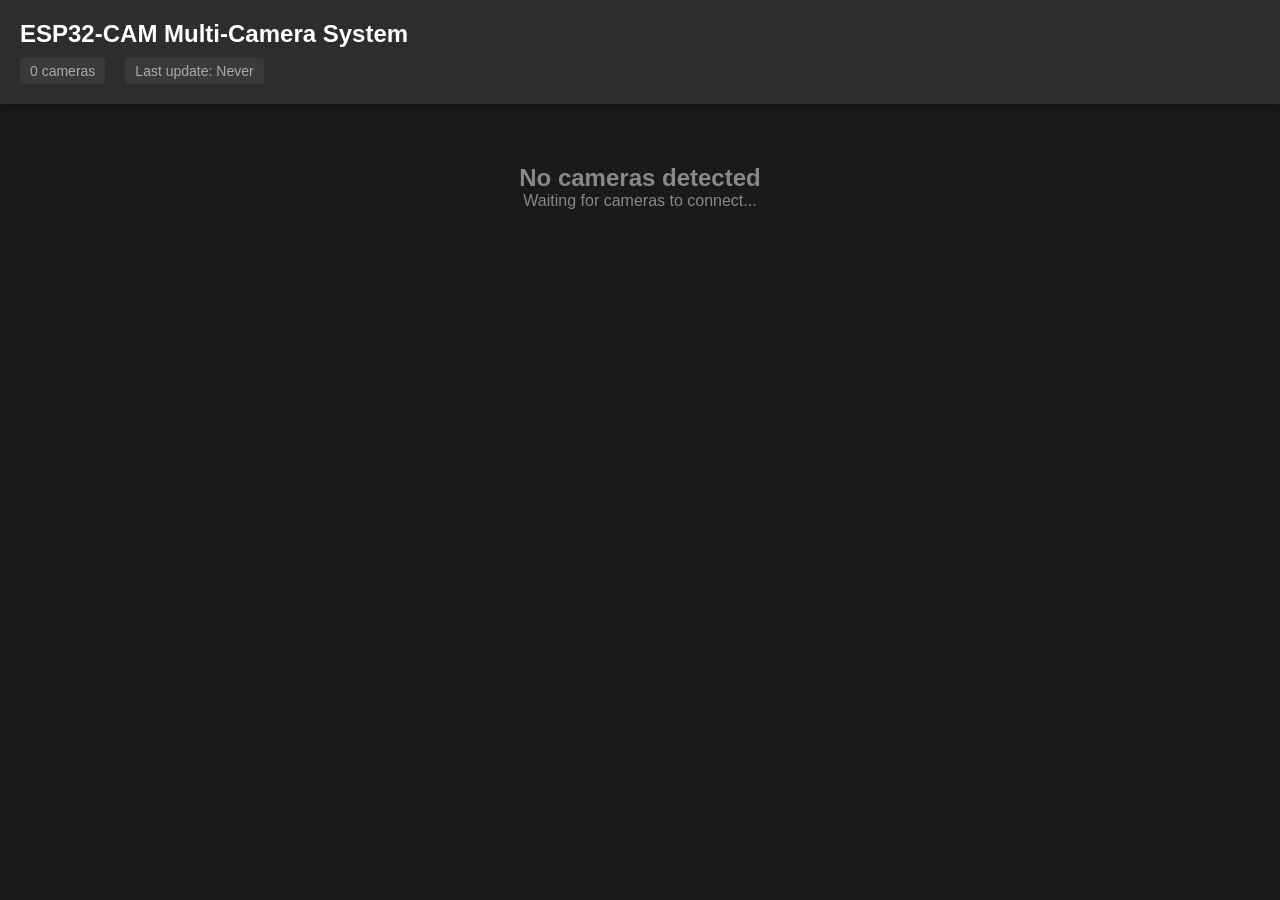
==== app/static/index.html @ 40287243 "init" ====
<!DOCTYPE html>
<html lang="en">
<head>
    <meta charset="UTF-8">
    <meta name="viewport" content="width=device-width, initial-scale=1.0">
    <title>ESP32-CAM Multi-Camera View</title>
    <link rel="stylesheet" href="style.css">
</head>
<body>
    <div class="header">
        <h1>ESP32-CAM Multi-Camera System</h1>
        <div class="stats">
            <span id="cameraCount">0 cameras</span>
            <span id="lastUpdate">Last update: Never</span>
        </div>
    </div>

    <div class="container" id="cameraGrid">
        <!-- Camera streams will be dynamically inserted here -->
    </div>

    <!-- Fullscreen Modal -->
    <div class="modal" id="fullscreenModal">
        <div class="modal-content">
            <button class="close-btn" id="closeModal">&times;</button>
            
            <div class="fullscreen-header">
                <h2 id="modalCameraTitle">Camera</h2>
                <div class="controls-group">
                    <select class="quality-select" id="modalQualitySelect" onchange="changeQualityModal(this.value)">
                        <option value="QVGA">QVGA (320x240)</option>
                        <option value="VGA">VGA (640x480)</option>
                        <option value="SVGA">SVGA (800x600)</option>
                        <option value="HD">HD (1280x720)</option>
                        <option value="XGA">XGA (1024x768)</option>
                        <option value="SXGA">SXGA (1280x1024)</option>
                    </select>
                    <div class="view-toggle">
                        <button id="viewStream" class="toggle-btn active">Live Stream</button>
                        <button id="viewImage" class="toggle-btn">Captured Image</button>
                    </div>
                </div>
            </div>

            <div class="media-container">
                <button class="nav-arrow nav-arrow-left" id="prevImage" title="Previous (←)">
                    <svg width="24" height="24" viewBox="0 0 24 24" fill="none" stroke="currentColor" stroke-width="2">
                        <polyline points="15 18 9 12 15 6"></polyline>
                    </svg>
                </button>
                <img id="fullscreenStream" src="" alt="Camera Stream">
                <button class="nav-arrow nav-arrow-right" id="nextImage" title="Next (→)">
                    <svg width="24" height="24" viewBox="0 0 24 24" fill="none" stroke="currentColor" stroke-width="2">
                        <polyline points="9 18 15 12 9 6"></polyline>
                    </svg>
                </button>
            </div>

            <div class="timeline-container">
                <div class="timeline-header">
                    <h3>Timeline</h3>
                    <span id="imageCount">0 images</span>
                </div>
                <!-- Time Scrubber -->
                <div class="time-scrubber" id="timeScrubber">
                    <div class="scrubber-track" id="scrubberTrack">
                        <div class="scrubber-bar" id="scrubberBar">
                            <div class="scrubber-tooltip" id="scrubberTooltip">--.--.---- --:--</div>
                        </div>
                    </div>
                    <div class="scrubber-labels">
                        <span class="scrubber-label" id="scrubberStart">--.--.---- --:--</span>
                        <span class="scrubber-label scrubber-current" id="scrubberTime">--.--.---- --:--</span>
                        <span class="scrubber-label" id="scrubberEnd">--.--.---- --:--</span>
                    </div>
                </div>
                <div class="timeline" id="timeline">
                    <!-- Timeline thumbnails will be inserted here -->
                </div>
            </div>
        </div>
    </div>

    <script src="script.js"></script>
</body>
</html>
---- app/static/style.css ----
* {
    margin: 0;
    padding: 0;
    box-sizing: border-box;
}

body {
    font-family: 'Segoe UI', Tahoma, Geneva, Verdana, sans-serif;
    background: #1a1a1a;
    color: #fff;
    min-height: 100vh;
}

.header {
    background: #2d2d2d;
    padding: 20px;
    box-shadow: 0 2px 10px rgba(0,0,0,0.3);
    position: sticky;
    top: 0;
    z-index: 100;
}

.header h1 {
    font-size: 24px;
    margin-bottom: 10px;
}

.stats {
    display: flex;
    gap: 20px;
    font-size: 14px;
    color: #aaa;
}

.stats span {
    padding: 5px 10px;
    background: #3a3a3a;
    border-radius: 4px;
}

.container {
    padding: 20px;
    max-width: 1600px;
    margin: 0 auto;
}

/* Grid Layout (Desktop) */
.container {
    display: grid;
    grid-template-columns: repeat(auto-fill, minmax(400px, 1fr));
    gap: 20px;
}

.camera-card {
    background: #2d2d2d;
    border-radius: 8px;
    overflow: hidden;
    box-shadow: 0 4px 6px rgba(0,0,0,0.3);
    transition: transform 0.2s, box-shadow 0.2s;
}

.camera-card:hover {
    transform: translateY(-2px);
    box-shadow: 0 6px 10px rgba(0,0,0,0.5);
}

.camera-header {
    background: #3a3a3a;
    padding: 12px 15px;
}

.camera-title-row {
    display: flex;
    justify-content: space-between;
    align-items: center;
    margin-bottom: 8px;
}

.camera-title {
    font-weight: bold;
    font-size: 16px;
}

.calendar-link {
    font-size: 20px;
    text-decoration: none;
    padding: 2px 8px;
    border-radius: 4px;
    transition: all 0.2s;
    cursor: pointer;
}

.calendar-link:hover {
    background: #4a4a4a;
    transform: scale(1.1);
}

.camera-info {
    display: flex;
    align-items: center;
    gap: 10px;
}

.camera-ip {
    font-size: 12px;
    color: #888;
}

.quality-select {
    background: #4a4a4a;
    border: 1px solid #666;
    color: #fff;
    padding: 4px 8px;
    border-radius: 4px;
    cursor: pointer;
    font-size: 11px;
    transition: all 0.2s;
}

.quality-select:hover:not(:disabled) {
    background: #555;
}

.quality-select:focus {
    outline: none;
    border-color: #4CAF50;
}

.quality-select:disabled {
    cursor: wait;
    opacity: 0.6;
}

.led-toggle {
    background: #f44336;
    border: none;
    color: white;
    padding: 6px 12px;
    border-radius: 4px;
    cursor: pointer;
    font-size: 11px;
    font-weight: bold;
    transition: all 0.2s;
    display: flex;
    align-items: center;
    gap: 5px;
    text-transform: uppercase;
}

.led-toggle:hover {
    opacity: 0.8;
    transform: scale(1.05);
}

.led-toggle.on {
    background: #FFC107;
    box-shadow: 0 0 10px rgba(255, 193, 7, 0.5);
}

.led-toggle:active {
    transform: scale(0.95);
}

.led-icon {
    width: 8px;
    height: 8px;
    border-radius: 50%;
    background: white;
}

.led-toggle.on .led-icon {
    box-shadow: 0 0 6px white;
}

.led-toggle.loading {
    opacity: 0.6;
    cursor: wait;
}

.led-toggle.loading .led-icon {
    animation: pulse 0.5s ease-in-out infinite;
}

@keyframes pulse {
    0%, 100% { opacity: 1; }
    50% { opacity: 0.3; }
}

/* Stream Toggle Button */
.stream-toggle {
    background: #2196F3;
    border: none;
    color: white;
    padding: 6px 10px;
    border-radius: 4px;
    cursor: pointer;
    font-size: 14px;
    transition: all 0.2s;
    display: flex;
    align-items: center;
    justify-content: center;
    min-width: 36px;
    height: 28px;
}

.stream-toggle:hover {
    opacity: 0.8;
    transform: scale(1.05);
}

.stream-toggle.stopped {
    background: #4CAF50;
}

.stream-toggle:active {
    transform: scale(0.95);
}

.stream-icon {
    font-size: 12px;
    line-height: 1;
}


.camera-stream {
    width: 100%;
    aspect-ratio: 4/3;
    object-fit: cover;
    display: block;
    background: #000;
    cursor: pointer;
    transition: opacity 0.2s;
}

.camera-stream:hover {
    opacity: 0.9;
}

.camera-status {
    padding: 8px 15px;
    font-size: 12px;
    color: #888;
    background: #252525;
}

.status-indicator {
    display: inline-block;
    width: 8px;
    height: 8px;
    border-radius: 50%;
    margin-right: 8px;
}

.status-indicator.online {
    background: #4CAF50;
    box-shadow: 0 0 8px #4CAF50;
}

.status-indicator.offline {
    background: #f44336;
}

/* Mobile Layout (List) */
@media (max-width: 768px) {
    .container {
        grid-template-columns: 1fr;
        gap: 15px;
        padding: 15px;
    }

    .header h1 {
        font-size: 20px;
    }

    .stats {
        flex-direction: column;
        gap: 8px;
    }

    .camera-header {
        flex-direction: column;
        align-items: flex-start;
        gap: 8px;
    }

    .camera-info {
        width: 100%;
        justify-content: space-between;
        flex-wrap: wrap;
    }
    
    .quality-select {
        order: -1;
        width: 100%;
        margin-bottom: 5px;
    }
}

/* Fullscreen Modal */
.modal {
    display: none;
    position: fixed;
    top: 0;
    left: 0;
    width: 100%;
    height: 100%;
    background: rgba(0, 0, 0, 0.95);
    z-index: 1000;
    overflow: hidden;
}

.modal.active {
    display: flex;
    align-items: center;
    justify-content: center;
}

.modal-content {
    width: 95%;
    height: 95%;
    display: flex;
    flex-direction: column;
    position: relative;
}

.close-btn {
    position: absolute;
    top: 10px;
    right: 20px;
    font-size: 40px;
    background: none;
    border: none;
    color: #fff;
    cursor: pointer;
    z-index: 10;
    width: 50px;
    height: 50px;
    display: flex;
    align-items: center;
    justify-content: center;
    border-radius: 50%;
    transition: background 0.2s;
}

.close-btn:hover {
    background: rgba(255, 255, 255, 0.1);
}

.fullscreen-header {
    display: flex;
    justify-content: space-between;
    align-items: center;
    margin-bottom: 15px;
    padding-right: 70px;
}

.fullscreen-header h2 {
    font-size: 24px;
}

.controls-group {
    display: flex;
    gap: 15px;
    align-items: center;
}

.view-toggle {
    display: flex;
    gap: 10px;
}

.toggle-btn {
    padding: 8px 20px;
    background: #3a3a3a;
    border: none;
    color: #fff;
    border-radius: 4px;
    cursor: pointer;
    transition: background 0.2s;
    font-size: 14px;
}

.toggle-btn:hover {
    background: #4a4a4a;
}

.toggle-btn.active {
    background: #4CAF50;
}

.media-container {
    flex: 1;
    display: flex;
    align-items: center;
    justify-content: center;
    background: #000;
    border-radius: 8px;
    overflow: hidden;
    margin-bottom: 15px;
    position: relative;
}

.media-container img {
    max-width: 100%;
    max-height: 100%;
    object-fit: contain;
}

.nav-arrow {
    position: absolute;
    top: 50%;
    transform: translateY(-50%);
    background: rgba(0, 0, 0, 0.6);
    border: 2px solid rgba(255, 255, 255, 0.3);
    color: white;
    width: 50px;
    height: 50px;
    border-radius: 50%;
    display: flex;
    align-items: center;
    justify-content: center;
    cursor: pointer;
    transition: all 0.3s;
    z-index: 10;
    opacity: 0;
}

.media-container:hover .nav-arrow {
    opacity: 1;
}

.nav-arrow:hover {
    background: rgba(76, 175, 80, 0.8);
    border-color: #4CAF50;
    transform: translateY(-50%) scale(1.1);
}

.nav-arrow:active {
    transform: translateY(-50%) scale(0.95);
}

.nav-arrow.hidden {
    display: none;
}

.nav-arrow-left {
    left: 20px;
}

.nav-arrow-right {
    right: 20px;
}

.timeline-container {
    background: #2d2d2d;
    border-radius: 8px;
    padding: 15px;
    max-height: 180px;
}

.timeline-header {
    display: flex;
    justify-content: space-between;
    align-items: center;
    margin-bottom: 10px;
}

.timeline-header h3 {
    font-size: 16px;
}

.timeline-header span {
    font-size: 12px;
    color: #888;
}

.timeline {
    display: flex;
    gap: 0;
    overflow-x: auto;
    padding: 5px 10px;
    scroll-behavior: smooth;
}

.timeline::-webkit-scrollbar {
    height: 8px;
}

.timeline::-webkit-scrollbar-track {
    background: #1a1a1a;
    border-radius: 4px;
}

.timeline::-webkit-scrollbar-thumb {
    background: #4a4a4a;
    border-radius: 4px;
}

.timeline::-webkit-scrollbar-thumb:hover {
    background: #5a5a5a;
}

.timeline-item {
    flex-shrink: 0;
    cursor: pointer;
    border-radius: 6px;
    overflow: hidden;
    border: 2px solid transparent;
    transition: all 0.3s cubic-bezier(0.4, 0, 0.2, 1);
    position: relative;
    margin-left: -40px;
    z-index: 1;
}

.timeline-item:first-child {
    margin-left: 0;
}

.timeline-item:hover {
    border-color: #4CAF50;
    transform: translateY(-10px) scale(1.05);
    z-index: 100;
    box-shadow: 0 8px 16px rgba(76, 175, 80, 0.3);
}

.timeline-item:hover ~ .timeline-item {
    transform: translateX(20px);
}

.timeline-item:has(~ .timeline-item:hover) {
    transform: translateX(-20px);
}

.timeline-item.active {
    border-color: #4CAF50;
    z-index: 50;
    box-shadow: 0 4px 12px rgba(76, 175, 80, 0.5);
}

.timeline-item img {
    width: 120px;
    height: 90px;
    object-fit: cover;
    display: block;
}

.timeline-item .timestamp {
    background: rgba(0, 0, 0, 0.8);
    padding: 4px 8px;
    font-size: 10px;
    text-align: center;
}

/* Lazy Loading Images */
.lazy-timeline-img {
    background: linear-gradient(90deg, #2d2d2d 25%, #3a3a3a 50%, #2d2d2d 75%);
    background-size: 200% 100%;
    animation: loading 1.5s infinite;
}

.lazy-timeline-img.loaded {
    animation: none;
    background: none;
}

@keyframes loading {
    0% { background-position: 200% 0; }
    100% { background-position: -200% 0; }
}

/* Time Scrubber */
.time-scrubber {
    margin-bottom: 10px;
    padding: 10px 0;
    opacity: 0;
    transition: opacity 0.3s;
    user-select: none;
}

.time-scrubber.visible {
    opacity: 1;
}

.time-scrubber.dragging {
    cursor: grabbing;
}

.scrubber-track {
    height: 4px;
    background: #1a1a1a;
    border-radius: 2px;
    position: relative;
    margin-bottom: 8px;
    cursor: pointer;
}

.scrubber-track:hover {
    height: 6px;
    background: #252525;
}

.scrubber-bar {
    position: absolute;
    top: 0;
    left: 0;
    width: 3px;
    height: 100%;
    background: #4CAF50;
    border-radius: 2px;
    box-shadow: 0 0 8px rgba(76, 175, 80, 0.6);
    transition: left 0.1s ease-out;
    pointer-events: none;
}

.scrubber-bar::before {
    content: '';
    position: absolute;
    top: -4px;
    left: 50%;
    transform: translateX(-50%);
    width: 12px;
    height: 12px;
    background: #4CAF50;
    border-radius: 50%;
    box-shadow: 0 0 10px rgba(76, 175, 80, 0.8);
    cursor: grab;
    pointer-events: auto;
}

.time-scrubber.dragging .scrubber-bar::before {
    cursor: grabbing;
    width: 14px;
    height: 14px;
    top: -5px;
}

.scrubber-tooltip {
    position: absolute;
    bottom: 20px;
    left: 50%;
    transform: translateX(-50%);
    background: rgba(76, 175, 80, 0.95);
    color: white;
    padding: 6px 12px;
    border-radius: 6px;
    font-size: 11px;
    font-weight: bold;
    white-space: nowrap;
    pointer-events: none;
    opacity: 0;
    transition: opacity 0.2s;
    box-shadow: 0 4px 12px rgba(0, 0, 0, 0.4);
    z-index: 10;
}

.scrubber-tooltip::after {
    content: '';
    position: absolute;
    top: 100%;
    left: 50%;
    transform: translateX(-50%);
    border: 6px solid transparent;
    border-top-color: rgba(76, 175, 80, 0.95);
}

.time-scrubber.dragging .scrubber-tooltip,
.scrubber-track:hover .scrubber-tooltip {
    opacity: 1;
}

.scrubber-labels {
    display: flex;
    justify-content: space-between;
    font-size: 11px;
    color: #888;
}

.scrubber-label {
    padding: 2px 6px;
    background: #1a1a1a;
    border-radius: 3px;
}

.scrubber-current {
    color: #4CAF50;
    font-weight: bold;
    background: rgba(76, 175, 80, 0.1);
    border: 1px solid rgba(76, 175, 80, 0.3);
}

/* Loading Spinner */
.loading {
    display: inline-block;
    width: 20px;
    height: 20px;
    border: 3px solid #f3f3f3;
    border-top: 3px solid #4CAF50;
    border-radius: 50%;
    animation: spin 1s linear infinite;
}

@keyframes spin {
    0% { transform: rotate(0deg); }
    100% { transform: rotate(360deg); }
}

/* Mobile Adjustments for Modal */
@media (max-width: 768px) {
    .fullscreen-header {
        flex-direction: column;
        align-items: flex-start;
        gap: 10px;
    }
    
    .controls-group {
        flex-direction: column;
        width: 100%;
        gap: 10px;
    }
    
    .controls-group .quality-select {
        width: 100%;
    }
    
    .view-toggle {
        width: 100%;
    }
    
    .toggle-btn {
        flex: 1;
    }

    .timeline-item {
        margin-left: -30px;
    }

    .timeline-item:hover ~ .timeline-item {
        transform: translateX(15px);
    }

    .timeline-item:has(~ .timeline-item:hover) {
        transform: translateX(-15px);
    }

    .timeline-item img {
        width: 100px;
        height: 75px;
    }

    .scrubber-labels {
        font-size: 9px;
        gap: 5px;
    }
    
    .scrubber-label {
        padding: 2px 4px;
        white-space: nowrap;
        overflow: hidden;
        text-overflow: ellipsis;
        max-width: 30%;
    }

    .scrubber-tooltip {
        font-size: 10px;
        padding: 4px 8px;
        bottom: 18px;
    }

    .scrubber-tooltip::after {
        border-width: 4px;
    }

    .close-btn {
        top: 5px;
        right: 10px;
        font-size: 30px;
        width: 40px;
        height: 40px;
    }

    .nav-arrow {
        width: 40px;
        height: 40px;
        opacity: 0.8;
    }

    .nav-arrow-left {
        left: 10px;
    }

    .nav-arrow-right {
        right: 10px;
    }
}
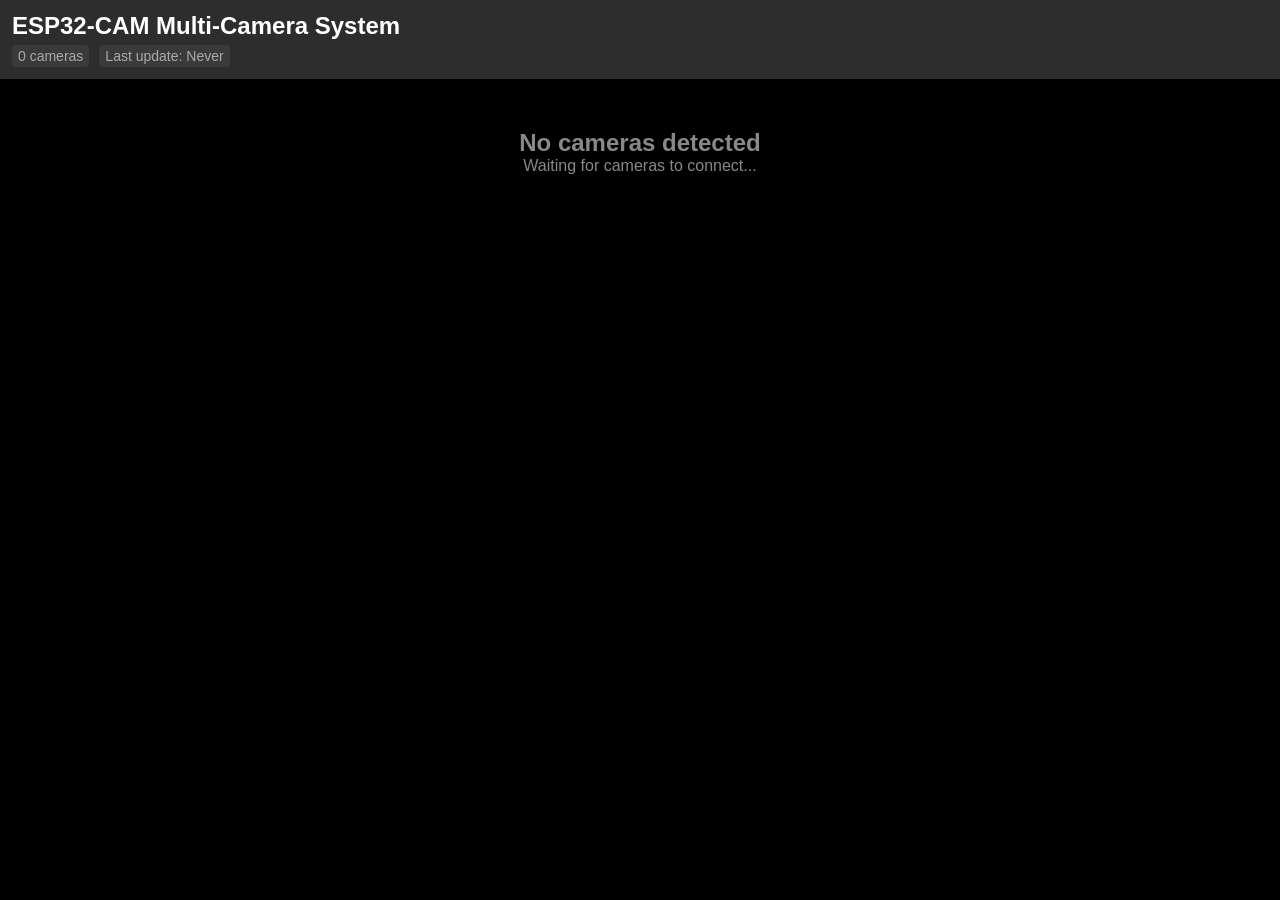
==== commit 5d60e093: "update design" ====
--- a/app/static/index.html
+++ b/app/static/index.html
@@ -23,24 +23,6 @@
     <div class="modal" id="fullscreenModal">
         <div class="modal-content">
             <button class="close-btn" id="closeModal">&times;</button>
-            
-            <div class="fullscreen-header">
-                <h2 id="modalCameraTitle">Camera</h2>
-                <div class="controls-group">
-                    <select class="quality-select" id="modalQualitySelect" onchange="changeQualityModal(this.value)">
-                        <option value="QVGA">QVGA (320x240)</option>
-                        <option value="VGA">VGA (640x480)</option>
-                        <option value="SVGA">SVGA (800x600)</option>
-                        <option value="HD">HD (1280x720)</option>
-                        <option value="XGA">XGA (1024x768)</option>
-                        <option value="SXGA">SXGA (1280x1024)</option>
-                    </select>
-                    <div class="view-toggle">
-                        <button id="viewStream" class="toggle-btn active">Live Stream</button>
-                        <button id="viewImage" class="toggle-btn">Captured Image</button>
-                    </div>
-                </div>
-            </div>
 
             <div class="media-container">
                 <button class="nav-arrow nav-arrow-left" id="prevImage" title="Previous (←)">
--- a/app/static/style.css
+++ b/app/static/style.css
@@ -6,14 +6,14 @@
 
 body {
     font-family: 'Segoe UI', Tahoma, Geneva, Verdana, sans-serif;
-    background: #1a1a1a;
+    background: #000;
     color: #fff;
     min-height: 100vh;
 }
 
 .header {
     background: #2d2d2d;
-    padding: 20px;
+    padding: 12px;
     box-shadow: 0 2px 10px rgba(0,0,0,0.3);
     position: sticky;
     top: 0;
@@ -22,24 +22,24 @@
 
 .header h1 {
     font-size: 24px;
-    margin-bottom: 10px;
+    margin-bottom: 5px;
 }
 
 .stats {
     display: flex;
-    gap: 20px;
+    gap: 10px;
     font-size: 14px;
     color: #aaa;
 }
 
 .stats span {
-    padding: 5px 10px;
+    padding: 3px 6px;
     background: #3a3a3a;
     border-radius: 4px;
 }
 
 .container {
-    padding: 20px;
+    padding: 10px;
     max-width: 1600px;
     margin: 0 auto;
 }
@@ -48,12 +48,12 @@
 .container {
     display: grid;
     grid-template-columns: repeat(auto-fill, minmax(400px, 1fr));
-    gap: 20px;
+    gap: 10px;
 }
 
 .camera-card {
     background: #2d2d2d;
-    border-radius: 8px;
+    border-radius: 4px;
     overflow: hidden;
     box-shadow: 0 4px 6px rgba(0,0,0,0.3);
     transition: transform 0.2s, box-shadow 0.2s;
@@ -64,30 +64,35 @@
     box-shadow: 0 6px 10px rgba(0,0,0,0.5);
 }
 
+.camera-card:hover .camera-header {
+    opacity: 1;
+}
+
 .camera-header {
     background: #3a3a3a;
-    padding: 12px 15px;
-}
-
-.camera-title-row {
+    padding: 4px 8px;
+    opacity: 0;
+    transition: opacity 0.2s;
     display: flex;
     justify-content: space-between;
     align-items: center;
-    margin-bottom: 8px;
-}
-
-.camera-title {
-    font-weight: bold;
+}
+
+.camera-controls {
+    display: flex;
+    align-items: center;
+    gap: 4px;
+}
+
+.calendar-link {
     font-size: 16px;
-}
-
-.calendar-link {
-    font-size: 20px;
     text-decoration: none;
-    padding: 2px 8px;
-    border-radius: 4px;
+    padding: 2px 4px;
+    border-radius: 3px;
     transition: all 0.2s;
     cursor: pointer;
+    display: flex;
+    align-items: center;
 }
 
 .calendar-link:hover {
@@ -95,130 +100,87 @@
     transform: scale(1.1);
 }
 
-.camera-info {
-    display: flex;
-    align-items: center;
-    gap: 10px;
-}
-
 .camera-ip {
-    font-size: 12px;
-    color: #888;
-}
-
-.quality-select {
-    background: #4a4a4a;
-    border: 1px solid #666;
+    font-size: 11px;
+    color: #aaa;
+    font-family: monospace;
+}
+
+.led-toggle {
+    background: rgba(244, 67, 54, 0.3);
+    border: 1px solid #f44336;
     color: #fff;
-    padding: 4px 8px;
-    border-radius: 4px;
-    cursor: pointer;
-    font-size: 11px;
+    padding: 3px 6px;
+    border-radius: 3px;
+    cursor: pointer;
+    font-size: 14px;
     transition: all 0.2s;
-}
-
-.quality-select:hover:not(:disabled) {
-    background: #555;
-}
-
-.quality-select:focus {
-    outline: none;
-    border-color: #4CAF50;
-}
-
-.quality-select:disabled {
-    cursor: wait;
-    opacity: 0.6;
-}
-
-.led-toggle {
-    background: #f44336;
-    border: none;
-    color: white;
-    padding: 6px 12px;
-    border-radius: 4px;
-    cursor: pointer;
-    font-size: 11px;
-    font-weight: bold;
-    transition: all 0.2s;
-    display: flex;
-    align-items: center;
-    gap: 5px;
-    text-transform: uppercase;
+    display: flex;
+    align-items: center;
+    justify-content: center;
+    min-width: 28px;
+    height: 24px;
 }
 
 .led-toggle:hover {
-    opacity: 0.8;
+    background: rgba(244, 67, 54, 0.5);
     transform: scale(1.05);
 }
 
 .led-toggle.on {
-    background: #FFC107;
-    box-shadow: 0 0 10px rgba(255, 193, 7, 0.5);
+    background: rgba(255, 193, 7, 0.4);
+    border-color: #FFC107;
+    box-shadow: 0 0 8px rgba(255, 193, 7, 0.4);
 }
 
 .led-toggle:active {
     transform: scale(0.95);
-}
-
-.led-icon {
-    width: 8px;
-    height: 8px;
-    border-radius: 50%;
-    background: white;
-}
-
-.led-toggle.on .led-icon {
-    box-shadow: 0 0 6px white;
 }
 
 .led-toggle.loading {
     opacity: 0.6;
     cursor: wait;
-}
-
-.led-toggle.loading .led-icon {
     animation: pulse 0.5s ease-in-out infinite;
 }
 
 @keyframes pulse {
-    0%, 100% { opacity: 1; }
+    0%, 100% { opacity: 0.6; }
     50% { opacity: 0.3; }
 }
 
 /* Stream Toggle Button */
 .stream-toggle {
-    background: #2196F3;
-    border: none;
+    background: rgba(33, 150, 243, 0.3);
+    border: 1px solid #2196F3;
     color: white;
-    padding: 6px 10px;
-    border-radius: 4px;
-    cursor: pointer;
-    font-size: 14px;
+    padding: 3px 6px;
+    border-radius: 3px;
+    cursor: pointer;
+    font-size: 12px;
     transition: all 0.2s;
     display: flex;
     align-items: center;
     justify-content: center;
-    min-width: 36px;
-    height: 28px;
+    min-width: 28px;
+    height: 24px;
 }
 
 .stream-toggle:hover {
-    opacity: 0.8;
+    background: rgba(33, 150, 243, 0.5);
     transform: scale(1.05);
 }
 
 .stream-toggle.stopped {
-    background: #4CAF50;
+    background: rgba(76, 175, 80, 0.3);
+    border-color: #4CAF50;
+}
+
+.stream-toggle.stopped:hover {
+    background: rgba(76, 175, 80, 0.5);
 }
 
 .stream-toggle:active {
     transform: scale(0.95);
-}
-
-.stream-icon {
-    font-size: 12px;
-    line-height: 1;
 }
 
 
@@ -237,18 +199,18 @@
 }
 
 .camera-status {
-    padding: 8px 15px;
-    font-size: 12px;
+    padding: 4px 8px;
+    font-size: 10px;
     color: #888;
     background: #252525;
 }
 
 .status-indicator {
     display: inline-block;
-    width: 8px;
-    height: 8px;
+    width: 6px;
+    height: 6px;
     border-radius: 50%;
-    margin-right: 8px;
+    margin-right: 4px;
 }
 
 .status-indicator.online {
@@ -264,8 +226,8 @@
 @media (max-width: 768px) {
     .container {
         grid-template-columns: 1fr;
-        gap: 15px;
-        padding: 15px;
+        gap: 10px;
+        padding: 10px;
     }
 
     .header h1 {
@@ -278,21 +240,13 @@
     }
 
     .camera-header {
-        flex-direction: column;
-        align-items: flex-start;
-        gap: 8px;
-    }
-
-    .camera-info {
-        width: 100%;
-        justify-content: space-between;
         flex-wrap: wrap;
-    }
-    
-    .quality-select {
-        order: -1;
-        width: 100%;
-        margin-bottom: 5px;
+        gap: 4px;
+    }
+
+    .camera-controls {
+        flex: 1;
+        justify-content: flex-end;
     }
 }
 
@@ -455,7 +409,9 @@
     background: #2d2d2d;
     border-radius: 8px;
     padding: 15px;
-    max-height: 180px;
+    max-height: 200px;
+    display: flex;
+    flex-direction: column;
 }
 
 .timeline-header {
@@ -476,28 +432,16 @@
 
 .timeline {
     display: flex;
-    gap: 0;
+    gap: 10px;
     overflow-x: auto;
-    padding: 5px 10px;
+    padding: 5px;
     scroll-behavior: smooth;
+    scrollbar-width: none;
+    -ms-overflow-style: none;
 }
 
 .timeline::-webkit-scrollbar {
-    height: 8px;
-}
-
-.timeline::-webkit-scrollbar-track {
-    background: #1a1a1a;
-    border-radius: 4px;
-}
-
-.timeline::-webkit-scrollbar-thumb {
-    background: #4a4a4a;
-    border-radius: 4px;
-}
-
-.timeline::-webkit-scrollbar-thumb:hover {
-    background: #5a5a5a;
+    display: none;
 }
 
 .timeline-item {
@@ -505,36 +449,24 @@
     cursor: pointer;
     border-radius: 6px;
     overflow: hidden;
-    border: 2px solid transparent;
-    transition: all 0.3s cubic-bezier(0.4, 0, 0.2, 1);
+    border: 3px solid transparent;
+    transition: all 0.2s ease;
     position: relative;
-    margin-left: -40px;
-    z-index: 1;
-}
-
-.timeline-item:first-child {
-    margin-left: 0;
+    background: #1a1a1a;
 }
 
 .timeline-item:hover {
     border-color: #4CAF50;
-    transform: translateY(-10px) scale(1.05);
-    z-index: 100;
-    box-shadow: 0 8px 16px rgba(76, 175, 80, 0.3);
-}
-
-.timeline-item:hover ~ .timeline-item {
-    transform: translateX(20px);
-}
-
-.timeline-item:has(~ .timeline-item:hover) {
-    transform: translateX(-20px);
+    transform: scale(1.05);
+    box-shadow: 0 4px 12px rgba(76, 175, 80, 0.4);
+    z-index: 10;
 }
 
 .timeline-item.active {
     border-color: #4CAF50;
-    z-index: 50;
-    box-shadow: 0 4px 12px rgba(76, 175, 80, 0.5);
+    box-shadow: 0 4px 16px rgba(76, 175, 80, 0.6);
+    transform: scale(1.05);
+    z-index: 20;
 }
 
 .timeline-item img {
@@ -545,10 +477,17 @@
 }
 
 .timeline-item .timestamp {
-    background: rgba(0, 0, 0, 0.8);
+    background: rgba(0, 0, 0, 0.9);
     padding: 4px 8px;
     font-size: 10px;
     text-align: center;
+    color: #aaa;
+}
+
+.timeline-item.active .timestamp {
+    background: rgba(76, 175, 80, 0.9);
+    color: white;
+    font-weight: bold;
 }
 
 /* Lazy Loading Images */
@@ -586,62 +525,53 @@
 }
 
 .scrubber-track {
-    height: 4px;
-    background: #1a1a1a;
-    border-radius: 2px;
+    height: 6px;
+    background: linear-gradient(to right, #1a1a1a 0%, #4CAF50 100%);
+    border-radius: 3px;
     position: relative;
     margin-bottom: 8px;
     cursor: pointer;
+    transition: height 0.2s;
 }
 
 .scrubber-track:hover {
-    height: 6px;
-    background: #252525;
+    height: 8px;
 }
 
 .scrubber-bar {
     position: absolute;
-    top: 0;
+    top: 50%;
+    transform: translateY(-50%);
     left: 0;
-    width: 3px;
-    height: 100%;
-    background: #4CAF50;
-    border-radius: 2px;
-    box-shadow: 0 0 8px rgba(76, 175, 80, 0.6);
-    transition: left 0.1s ease-out;
-    pointer-events: none;
-}
-
-.scrubber-bar::before {
-    content: '';
-    position: absolute;
-    top: -4px;
-    left: 50%;
-    transform: translateX(-50%);
-    width: 12px;
-    height: 12px;
+    width: 16px;
+    height: 16px;
     background: #4CAF50;
     border-radius: 50%;
-    box-shadow: 0 0 10px rgba(76, 175, 80, 0.8);
+    border: 3px solid #2d2d2d;
+    box-shadow: 0 2px 8px rgba(76, 175, 80, 0.6), 0 0 0 4px rgba(76, 175, 80, 0.2);
+    transition: left 0.1s ease-out;
     cursor: grab;
-    pointer-events: auto;
-}
-
-.time-scrubber.dragging .scrubber-bar::before {
+}
+
+.scrubber-bar:hover {
+    transform: translateY(-50%) scale(1.2);
+    box-shadow: 0 4px 12px rgba(76, 175, 80, 0.8), 0 0 0 6px rgba(76, 175, 80, 0.3);
+}
+
+.time-scrubber.dragging .scrubber-bar {
     cursor: grabbing;
-    width: 14px;
-    height: 14px;
-    top: -5px;
+    transform: translateY(-50%) scale(1.3);
+    box-shadow: 0 6px 16px rgba(76, 175, 80, 1), 0 0 0 8px rgba(76, 175, 80, 0.4);
 }
 
 .scrubber-tooltip {
     position: absolute;
-    bottom: 20px;
+    bottom: 30px;
     left: 50%;
     transform: translateX(-50%);
     background: rgba(76, 175, 80, 0.95);
     color: white;
-    padding: 6px 12px;
+    padding: 8px 14px;
     border-radius: 6px;
     font-size: 11px;
     font-weight: bold;
@@ -649,8 +579,8 @@
     pointer-events: none;
     opacity: 0;
     transition: opacity 0.2s;
-    box-shadow: 0 4px 12px rgba(0, 0, 0, 0.4);
-    z-index: 10;
+    box-shadow: 0 4px 12px rgba(0, 0, 0, 0.5);
+    z-index: 100;
 }
 
 .scrubber-tooltip::after {
@@ -664,7 +594,7 @@
 }
 
 .time-scrubber.dragging .scrubber-tooltip,
-.scrubber-track:hover .scrubber-tooltip {
+.scrubber-bar:hover .scrubber-tooltip {
     opacity: 1;
 }
 
@@ -673,19 +603,24 @@
     justify-content: space-between;
     font-size: 11px;
     color: #888;
+    gap: 10px;
 }
 
 .scrubber-label {
-    padding: 2px 6px;
+    padding: 3px 8px;
     background: #1a1a1a;
     border-radius: 3px;
+    flex: 0 1 auto;
+    min-width: 0;
 }
 
 .scrubber-current {
     color: #4CAF50;
     font-weight: bold;
-    background: rgba(76, 175, 80, 0.1);
+    background: rgba(76, 175, 80, 0.15);
     border: 1px solid rgba(76, 175, 80, 0.3);
+    flex: 1;
+    text-align: center;
 }
 
 /* Loading Spinner */
@@ -718,28 +653,12 @@
         gap: 10px;
     }
     
-    .controls-group .quality-select {
-        width: 100%;
-    }
-    
     .view-toggle {
         width: 100%;
     }
     
     .toggle-btn {
         flex: 1;
-    }
-
-    .timeline-item {
-        margin-left: -30px;
-    }
-
-    .timeline-item:hover ~ .timeline-item {
-        transform: translateX(15px);
-    }
-
-    .timeline-item:has(~ .timeline-item:hover) {
-        transform: translateX(-15px);
     }
 
     .timeline-item img {
@@ -762,12 +681,12 @@
 
     .scrubber-tooltip {
         font-size: 10px;
-        padding: 4px 8px;
-        bottom: 18px;
+        padding: 6px 10px;
+        bottom: 25px;
     }
 
     .scrubber-tooltip::after {
-        border-width: 4px;
+        border-width: 5px;
     }
 
     .close-btn {
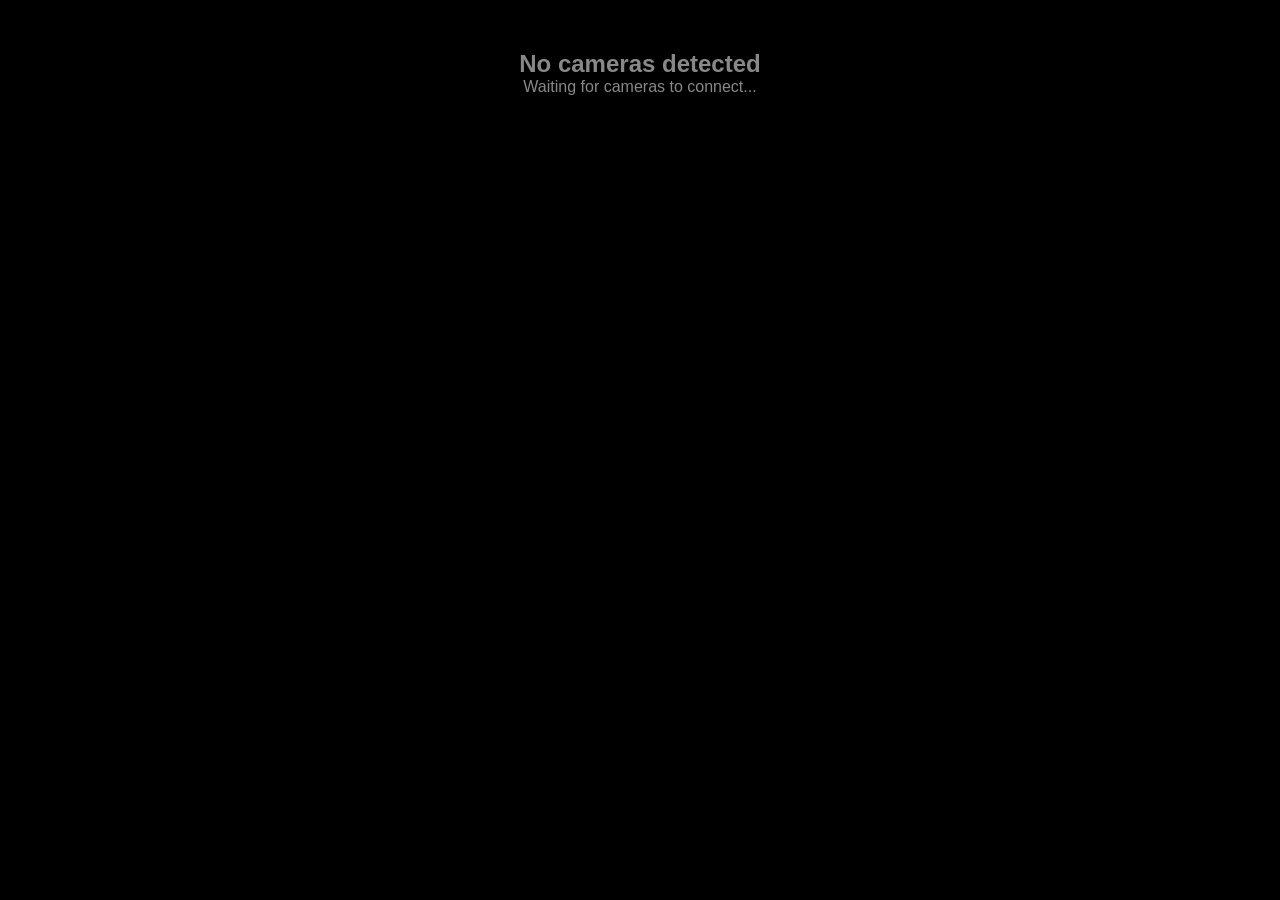
==== commit f8d6d259: "remove main header" ====
--- a/app/static/index.html
+++ b/app/static/index.html
@@ -7,14 +7,6 @@
     <link rel="stylesheet" href="style.css">
 </head>
 <body>
-    <div class="header">
-        <h1>ESP32-CAM Multi-Camera System</h1>
-        <div class="stats">
-            <span id="cameraCount">0 cameras</span>
-            <span id="lastUpdate">Last update: Never</span>
-        </div>
-    </div>
-
     <div class="container" id="cameraGrid">
         <!-- Camera streams will be dynamically inserted here -->
     </div>
--- a/app/static/style.css
+++ b/app/static/style.css
@@ -11,33 +11,6 @@
     min-height: 100vh;
 }
 
-.header {
-    background: #2d2d2d;
-    padding: 12px;
-    box-shadow: 0 2px 10px rgba(0,0,0,0.3);
-    position: sticky;
-    top: 0;
-    z-index: 100;
-}
-
-.header h1 {
-    font-size: 24px;
-    margin-bottom: 5px;
-}
-
-.stats {
-    display: flex;
-    gap: 10px;
-    font-size: 14px;
-    color: #aaa;
-}
-
-.stats span {
-    padding: 3px 6px;
-    background: #3a3a3a;
-    border-radius: 4px;
-}
-
 .container {
     padding: 10px;
     max-width: 1600px;
@@ -47,7 +20,7 @@
 /* Grid Layout (Desktop) */
 .container {
     display: grid;
-    grid-template-columns: repeat(auto-fill, minmax(400px, 1fr));
+    grid-template-columns: repeat(auto-fill, minmax(756px, 1fr));
     gap: 10px;
 }
 
@@ -64,14 +37,9 @@
     box-shadow: 0 6px 10px rgba(0,0,0,0.5);
 }
 
-.camera-card:hover .camera-header {
-    opacity: 1;
-}
-
 .camera-header {
     background: #3a3a3a;
     padding: 4px 8px;
-    opacity: 0;
     transition: opacity 0.2s;
     display: flex;
     justify-content: space-between;
@@ -568,7 +536,7 @@
     position: absolute;
     bottom: 30px;
     left: 50%;
-    transform: translateX(-50%);
+    transform: translateX(-50%) translateY(4px);
     background: rgba(76, 175, 80, 0.95);
     color: white;
     padding: 8px 14px;
@@ -578,7 +546,7 @@
     white-space: nowrap;
     pointer-events: none;
     opacity: 0;
-    transition: opacity 0.2s;
+    transition: opacity 0.2s ease, transform 0.2s ease;
     box-shadow: 0 4px 12px rgba(0, 0, 0, 0.5);
     z-index: 100;
 }
@@ -596,6 +564,7 @@
 .time-scrubber.dragging .scrubber-tooltip,
 .scrubber-bar:hover .scrubber-tooltip {
     opacity: 1;
+    transform: translateX(-50%) translateY(0);
 }
 
 .scrubber-labels {
